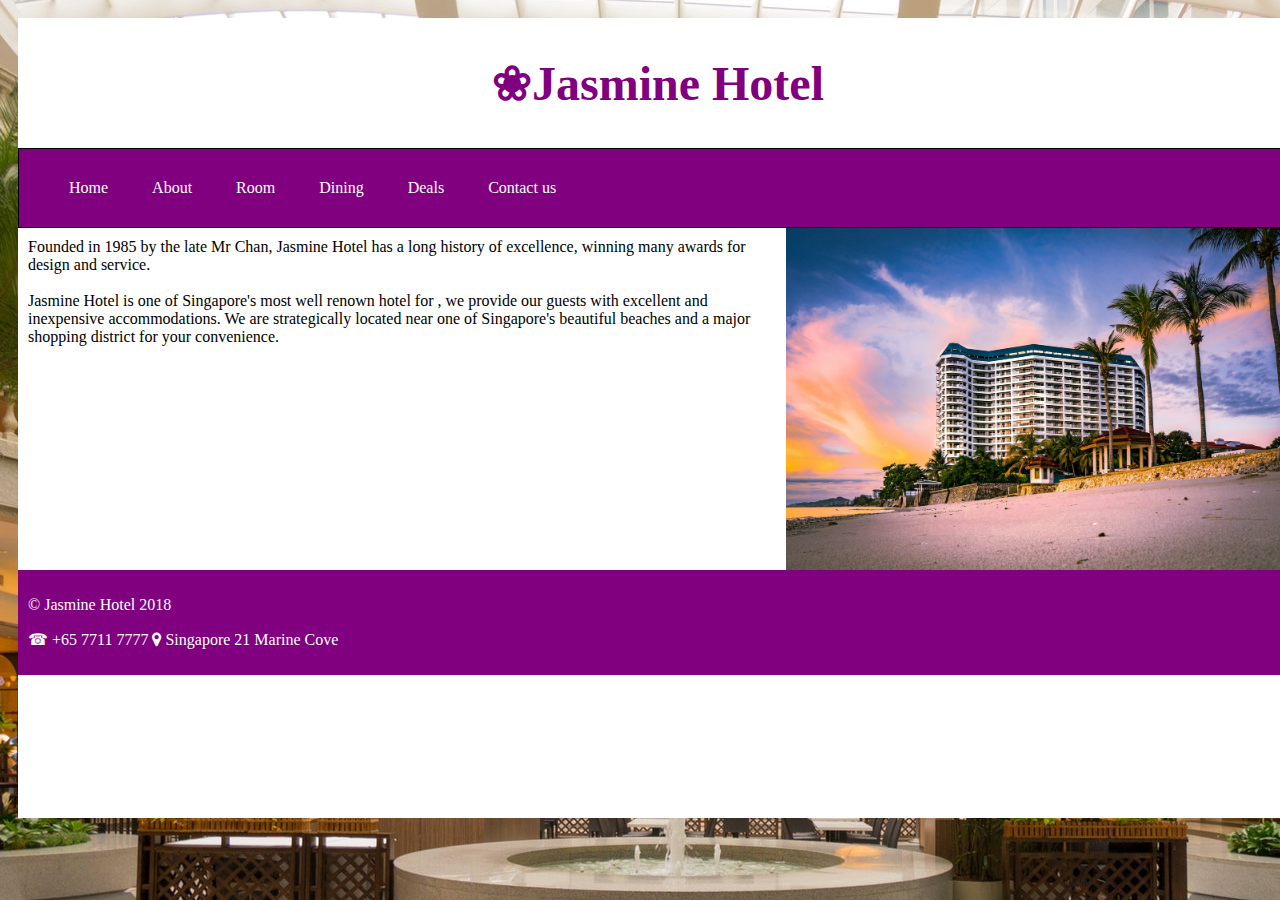
==== about.html @ 72845a47 "site v1" ====
<!DOCTYPE html>
<html>
<head>
<title>Jasmine Hotel</title>
<meta name="viewport" content="width=device-width, initial-scale=1.0" />
<link rel="stylesheet" type="text/css" href="style.css">
<link rel="icon" href="c.ico" type="image/gif" sizes="64x64">
<link rel="stylesheet" href="https://cdnjs.cloudflare.com/ajax/libs/font-awesome/4.7.0/css/font-awesome.min.css">


<style>




</style>
</head>
<body>

<div class="container">
<header>

<h1>&#10048;Jasmine Hotel</h1>

</header>
<nav>
  <a href="index.html">Home</a>
  <a href="#">About</a>
  <a href="#">Room</a>
  <a href="">Dining</a>
  <a href="#">Deals</a>
  <a href="contact_us.html">Contact us</a>

</nav>

<div class="about">
Founded in 1985 by the late Mr Chan, Jasmine Hotel has a long history of excellence, winning many awards for design and service.<br>
<br>Jasmine Hotel is one of Singapore's most well renown hotel for , we provide our guests with excellent and inexpensive accommodations. We are strategically located near one of Singapore's
beautiful beaches and a major shopping district for your convenience. 


</div>
<img src="e.jpeg">

<footer>
<p>&#169; Jasmine Hotel 2018</p>
<p>&#9742; +65 7711 7777 <i class="fa fa-map-marker"></i> Singapore 21 Marine Cove</p>
</footer>
</div>
</body>
</html>
---- style.css ----
/* this is for..... */
*{box-sizing: border-box;}

html{
	
}

body{
    padding: 10px;
	background: url("a.jpeg") center fixed no-repeat;

}

header{
	width: 100%;
	clear: both;
	text-align: center;
	padding: 5px;
	font-size: 24px;
	color: purple;
}



nav{
	background-color: purple;
	width: 100%;
	clear: both;
	padding: 30px;	
	border: 1px solid black;
	
}

nav a{
	padding: 20px;
	text-decoration: none;
	color: white;
}
	
nav a:hover{
    background-color: white;
    color: black;
}	

article{
	width: 65%;
	height: 300px;
	padding: 10px;
	border: 1px solid black;
	float: left;
}



.container{
	width: 1280px;
	margin: 0 auto;
	background-color: white;
	min-height: 800px;
}

/*coming soon page*/
.coming{
	font-size: 48px;
	text-align: center;
}

.about{
	padding: 10px;
	height: auto;
	width: 60%;
	float: left;
}

img{
	width:40%;
	float: left;
	
}

.contact{
	width: 100%;
	height: 100%;
	padding: 20px;
	
}

.booking{
	width: 35%;
	height: 300px;
	border: 1px solid black;
	padding: 10px;
	float: left;
}

footer{
	width: 100%;
	clear: both;
	padding: 10px;
	height: auto;
	height: 100%;
	background-color: purple;
	color: white;
}
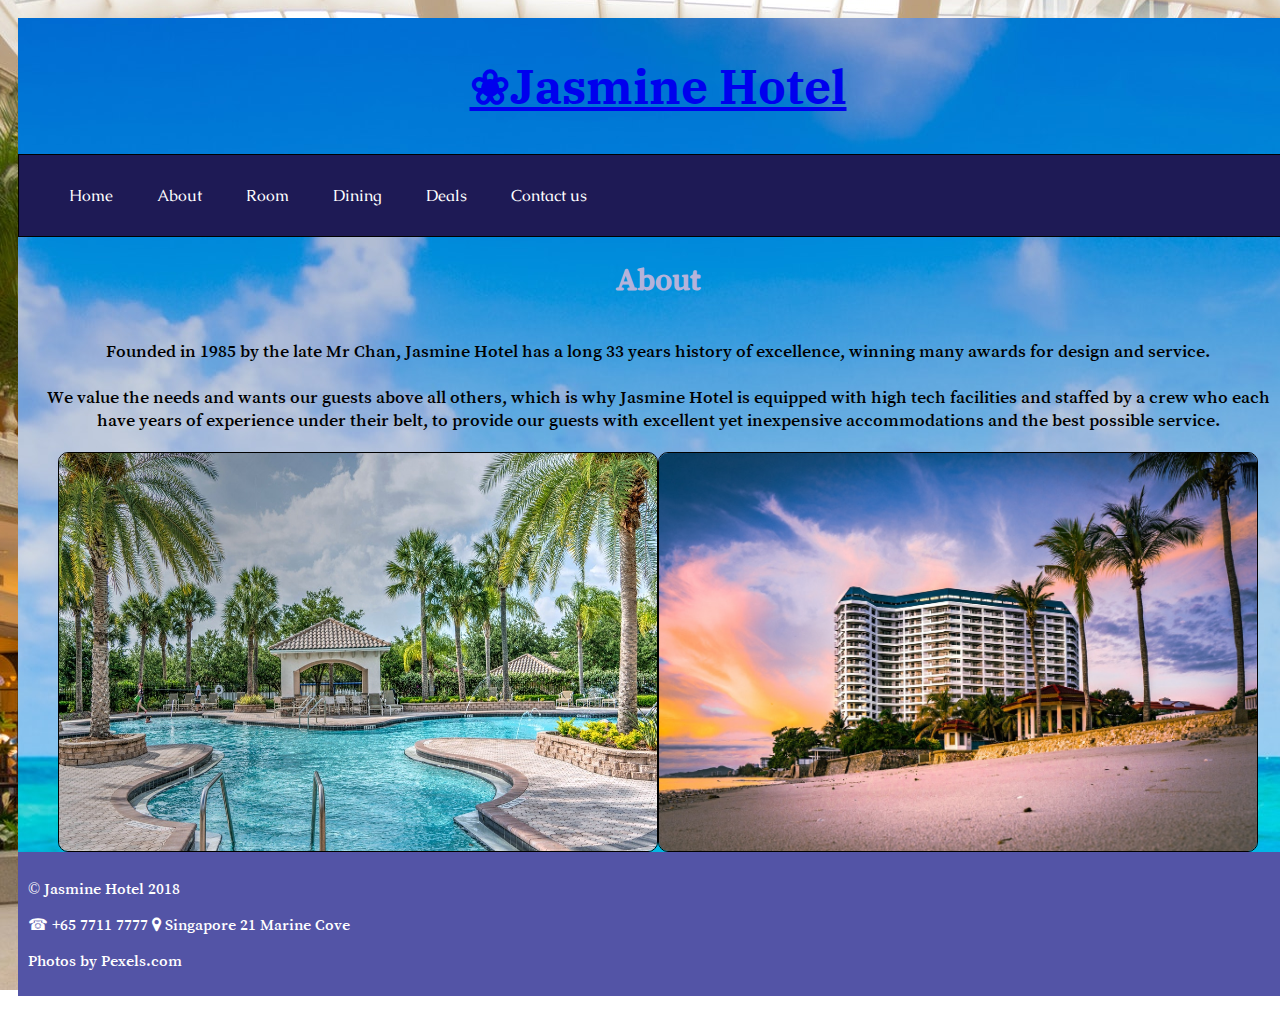
==== commit 1f5ba575: "Submission" ====
--- a/about.html
+++ b/about.html
@@ -1,12 +1,14 @@
 <!DOCTYPE html>
 <html>
 <head>
+
 <title>Jasmine Hotel</title>
+
 <meta name="viewport" content="width=device-width, initial-scale=1.0" />
 <link rel="stylesheet" type="text/css" href="style.css">
 <link rel="icon" href="c.ico" type="image/gif" sizes="64x64">
 <link rel="stylesheet" href="https://cdnjs.cloudflare.com/ajax/libs/font-awesome/4.7.0/css/font-awesome.min.css">
-
+<link href="https://fonts.googleapis.com/css?family=Caudex|IBM+Plex+Serif|Song+Myung" rel="stylesheet">
 
 <style>
 
@@ -19,32 +21,44 @@
 
 <div class="container">
 <header>
-
+<a href="index.html">
 <h1>&#10048;Jasmine Hotel</h1>
-
+</a>
 </header>
 <nav>
   <a href="index.html">Home</a>
-  <a href="#">About</a>
-  <a href="#">Room</a>
-  <a href="">Dining</a>
-  <a href="#">Deals</a>
+  <a href="about.html">About</a>
+  <a href="room.html">Room</a>
+  <a href="dining.html">Dining</a>
+  <a href="deals.html">Deals</a>
   <a href="contact_us.html">Contact us</a>
 
 </nav>
 
+<div class="page">
+<h1>About</h1>
+</div>
+
+
 <div class="about">
-Founded in 1985 by the late Mr Chan, Jasmine Hotel has a long history of excellence, winning many awards for design and service.<br>
-<br>Jasmine Hotel is one of Singapore's most well renown hotel for , we provide our guests with excellent and inexpensive accommodations. We are strategically located near one of Singapore's
-beautiful beaches and a major shopping district for your convenience. 
+Founded in 1985 by the late Mr Chan, Jasmine Hotel has a long 33 years history of excellence, winning many awards for design and service.<br>
+<br>We value the needs and wants our guests above all others, which is why Jasmine Hotel is equipped with high tech facilities and staffed by a crew who each have
+years of experience under their belt, to provide our guests with excellent yet inexpensive accommodations and the best possible service.
 
 
 </div>
-<img src="e.jpeg">
+
+<figure>
+<img src="f.jpeg" alt="Hotel Pool" width="640px" height="400px">
+
+<img src="e.jpeg" alt="Hotel" width="640px" height="400px">
+</figure>
+
 
 <footer>
 <p>&#169; Jasmine Hotel 2018</p>
 <p>&#9742; +65 7711 7777 <i class="fa fa-map-marker"></i> Singapore 21 Marine Cove</p>
+<p>Photos by Pexels.com</p>
 </footer>
 </div>
 </body>
--- a/style.css
+++ b/style.css
@@ -1,4 +1,3 @@
-/* this is for..... */
 *{box-sizing: border-box;}
 
 html{
@@ -17,18 +16,19 @@
 	text-align: center;
 	padding: 5px;
 	font-size: 24px;
-	color: purple;
+	color: #1E1A55;
+	font-family: IBM Plex Serif;
 }
 
 
 
 nav{
-	background-color: purple;
+	background-color: #1E1A55;
 	width: 100%;
 	clear: both;
 	padding: 30px;	
 	border: 1px solid black;
-	
+	font-family: Caudex;
 }
 
 nav a{
@@ -42,12 +42,20 @@
     color: black;
 }	
 
+.page{
+	text-align: center;
+	color: #B5B3DA;
+}  /* For the naming of the pages */
+
 article{
 	width: 65%;
 	height: 300px;
-	padding: 10px;
+	padding: 25px;
 	border: 1px solid black;
 	float: left;
+	font-size: 22px;
+	text-align: center;
+	line-height: 50px;
 }
 
 
@@ -57,6 +65,15 @@
 	margin: 0 auto;
 	background-color: white;
 	min-height: 800px;
+	background: url("n.jpeg") no-repeat fixed;
+	font-family: Song Myung;
+}
+
+section{
+	float: left;
+	padding: 20px;
+	width:80%;
+	
 }
 
 /*coming soon page*/
@@ -66,14 +83,35 @@
 }
 
 .about{
-	padding: 10px;
+	padding: 20px;
 	height: auto;
-	width: 60%;
+	width: 100%;
 	float: left;
+	text-align: center;
+	font-size: 18px;
 }
 
 img{
-	width:40%;
+	float: left;
+	border: 1px solid black;
+	border-radius: 10px;
+	width: 50%;
+	height: 400px;
+}
+
+figure{
+    margin-top: 1em;
+    margin-bottom: 1em;
+    margin-left: 40px;
+    margin-right: 40px;
+	display: block;
+}
+
+.room{
+	padding: 10px;
+	width: 50%;
+	font-size: 20px;
+	height: 400px;
 	float: left;
 	
 }
@@ -91,6 +129,32 @@
 	border: 1px solid black;
 	padding: 10px;
 	float: left;
+	background: #B5B3DA;
+}
+
+
+
+.restaurant{
+	float:left;
+	height: 400px;
+	width: 50%;
+	padding: 10px;
+	font-size: 18px;
+	
+}
+
+.registration{
+	padding: 10px;
+	width: 20%;
+	float: left;
+}
+
+.deals{
+	width: 100%;
+	border: 2px solid black;
+	text-align: center;
+	padding: 10px;
+	margin-bottom: 5px;
 }
 
 footer{
@@ -99,6 +163,6 @@
 	padding: 10px;
 	height: auto;
 	height: 100%;
-	background-color: purple;
+	background-color: #5354A6;
 	color: white;
 }
